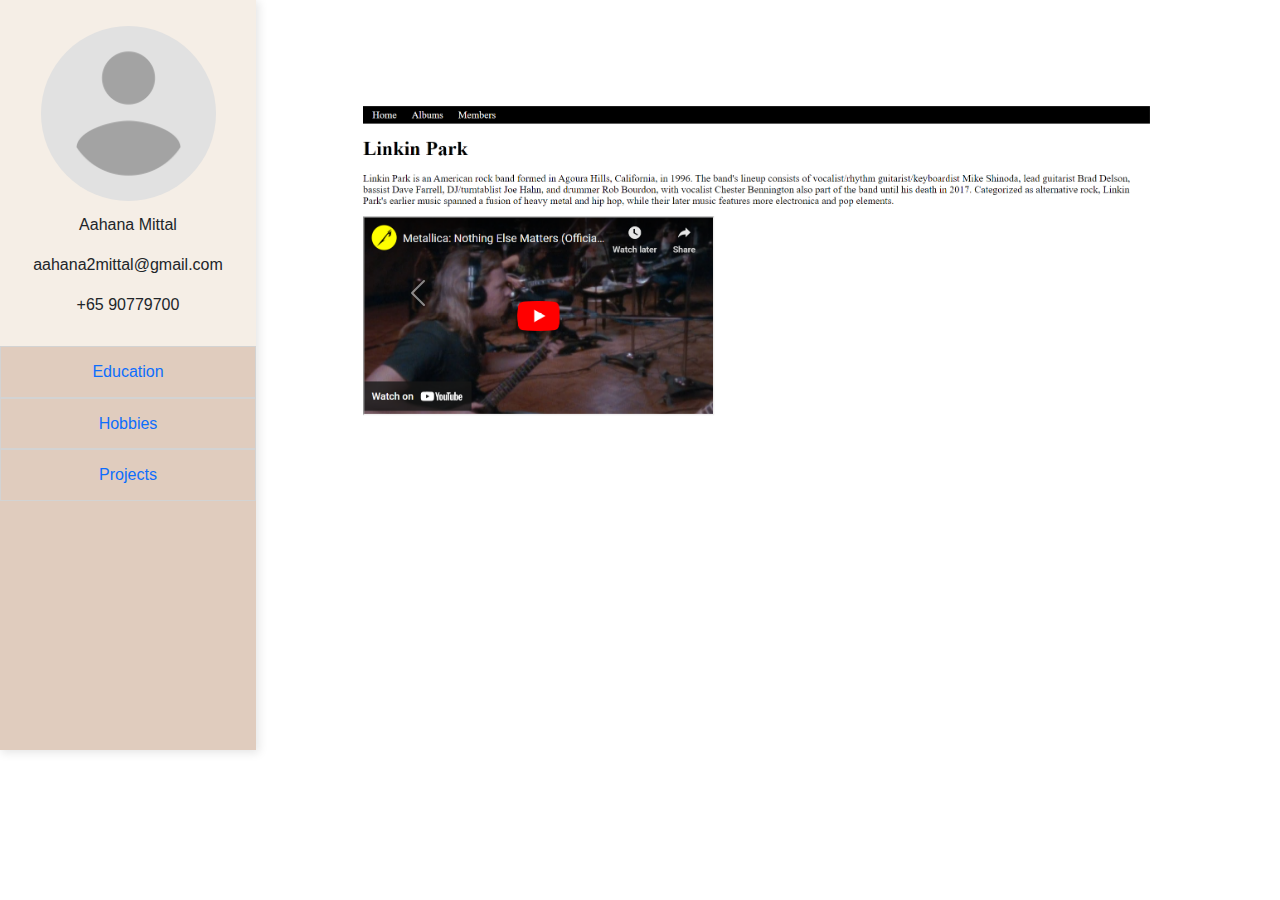
==== projects.html @ 24399582 "resume" ====
<!DOCTYPE html>
<html>
<head>
	<link href="https://cdn.jsdelivr.net/npm/bootstrap@5.3.3/dist/css/bootstrap.min.css" rel="stylesheet" integrity="sha384-QWTKZyjpPEjISv5WaRU9OFeRpok6YctnYmDr5pNlyT2bRjXh0JMhjY6hW+ALEwIH" crossorigin="anonymous">
	<script src="https://cdn.jsdelivr.net/npm/bootstrap@5.3.3/dist/js/bootstrap.bundle.min.js" integrity="sha384-YvpcrYf0tY3lHB60NNkmXc5s9fDVZLESaAA55NDzOxhy9GkcIdslK1eN7N6jIeHz" crossorigin="anonymous"></script>
	<link rel="stylesheet" href="./static/style/style.css">
	<style type="text/css">
		button{
			color: black;
		}
	</style>
	<title></title>
</head>
<body>
	<div id='nav'>
		<div id='profile'>
			<img id='profile_picture' src="./static/images/profile_picture.png">
			<div id='info'>
				<p class='profile_info'>Aahana Mittal</p>
				<p class='profile_info'>aahana2mittal@gmail.com</p>
				<p class='profile_info'> +65 90779700 </p>
			</div>
		</div>
		<div id='links'>
			<ul id='links_ul'>
				<li class='link'><a href="">Education</a></li>
				<li class='link'><a href="">Hobbies</a></li>
				<li class='link'><a href="projects.html">Projects</a></li>
			</ul>
		</div>
	</div>
	<div id="decrease_size">
		<div id="carouselExample" class="carousel slide">
	  <div class="carousel-inner">
	    <div class="carousel-item active">
	      <img src="./static/images/web1.png" class="d-block w-100" alt="...">
	    </div>
	    <div class="carousel-item">
	      <img src="./static/images/web2.png" class="d-block w-100" alt="...">
	    </div>
	    <div class="carousel-item">
	      <img src="./static/images/web3.png" class="d-block w-100" alt="...">
	    </div>
	  </div>
	  <button class="carousel-control-prev" type="button" data-bs-target="#carouselExample" data-bs-slide="prev">
	    <span class="carousel-control-prev-icon" aria-hidden="true" style="color: black;"></span>
	    <span class="visually-hidden">Previous</span>
	  </button>
	  <button class="carousel-control-next" type="button" data-bs-target="#carouselExample" data-bs-slide="next">
	    <span class="carousel-control-next-icon" aria-hidden="true"></span>
	    <span class="visually-hidden">Next</span>
	  </button>
	</div>
</div>
</body>
</html>
---- static/style/style.css ----
body{
	display: grid;
	grid-template-columns: 1fr 4fr;
	margin: 0;

}

#nav{
	display: grid;
	grid-template-rows: auto 1fr;
	margin: 0;
	box-shadow: 2px 2px 9px 1px rgba(0, 0, 0, .1);
	background-color: #F5EEE6;
	font-family: sans-serif;
}

#profile{
	display: flex;
	flex-direction: column;
	align-items: center;
	margin-top: 10%;
	text-align: left;
}

#profile_picture{
	border-radius: 50%;
	width: 175px;
	height: 175px;
}

.profile_info{
	text-align: center;
}

#links{
	margin: 0;
	width: 100%;
	align-items: center;
	background-color: #E0CCBE;
}

.link{
	list-style: none;
	margin: 0;
	padding: 5%;
	border: .5px solid lightgray;
	color: black;
	text-align: center;
	transition: .3s;
}

#info{
	text-align: left;
	margin: 5%;
}

.link a{
	text-decoration: none;
}

#links_ul{
	margin: 0;
	padding: 0;
	width: 100%;
}

#section{
	padding: 5%;
}

.link:hover{
	background-color: #F3D7CA;
	color: white;
}

#decrease_size{
	width: 1000px;
	height: 750px;
	padding: 10%;
}

.visually-hidden{
	color: black;
}

.school_image{
	width: 200px;
	height: 175px;
	margin: 2%;
	border-radius: 5%;
	box-shadow: 2px 2px 9px 1px rgba(0, 0, 0, .1);
}

#section_heading{
	text-align: center;
}

.school_images{
	display: flex;
	flex-direction: row;
}
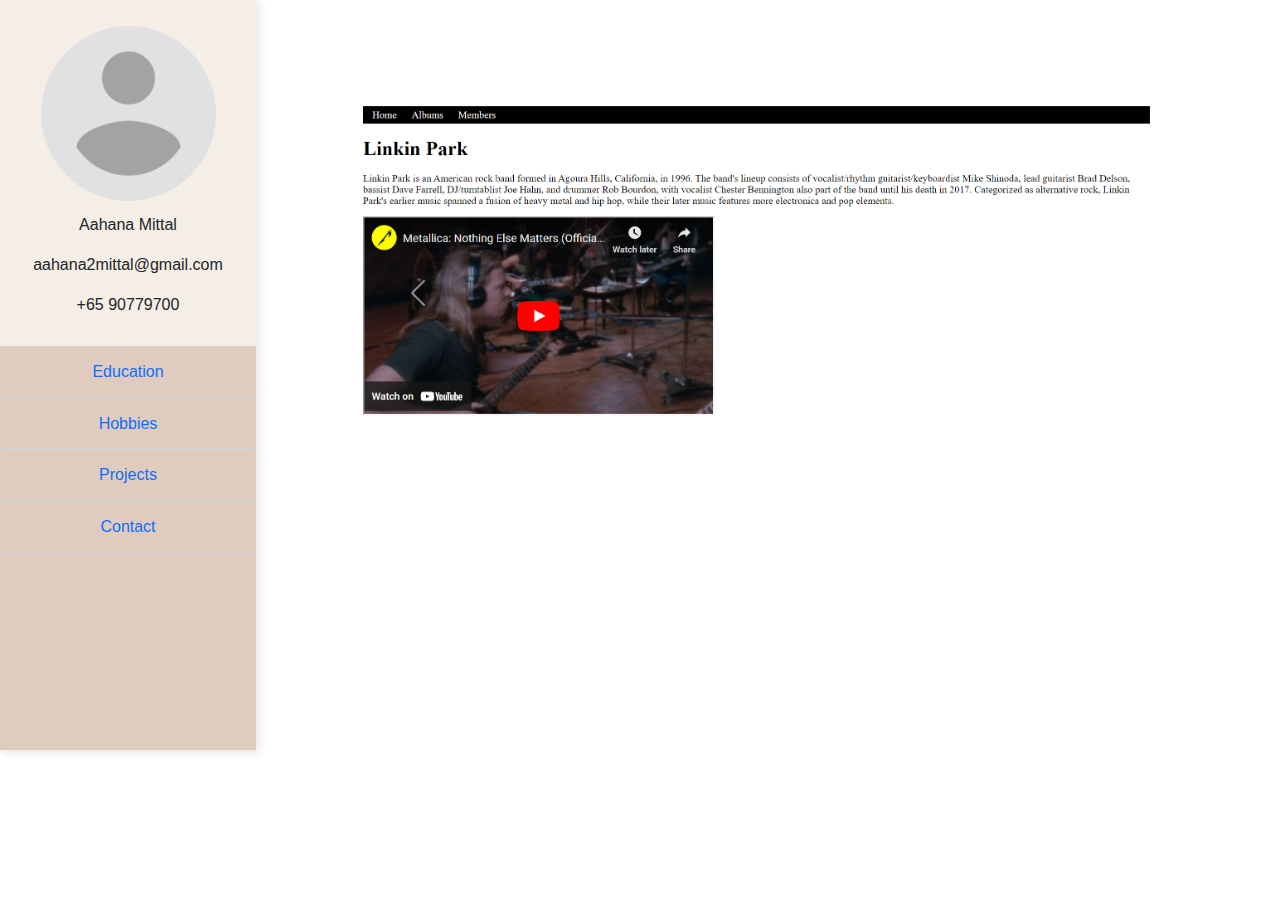
==== commit 77747298: "add form" ====
--- a/projects.html
+++ b/projects.html
@@ -23,9 +23,10 @@
 		</div>
 		<div id='links'>
 			<ul id='links_ul'>
-				<li class='link'><a href="">Education</a></li>
+				<li class='link'><a href="index.html">Education</a></li>
 				<li class='link'><a href="">Hobbies</a></li>
 				<li class='link'><a href="projects.html">Projects</a></li>
+				<li class='link'><a href="contact.html">Contact</a></li>
 			</ul>
 		</div>
 	</div>
--- a/static/style/style.css
+++ b/static/style/style.css
@@ -100,3 +100,11 @@
 	flex-direction: row;
 }
 
+form{
+	display: flex;
+	flex-direction: column;
+	text-align: left;
+	padding: 5%;
+	border-radius: 5%;
+}
+
